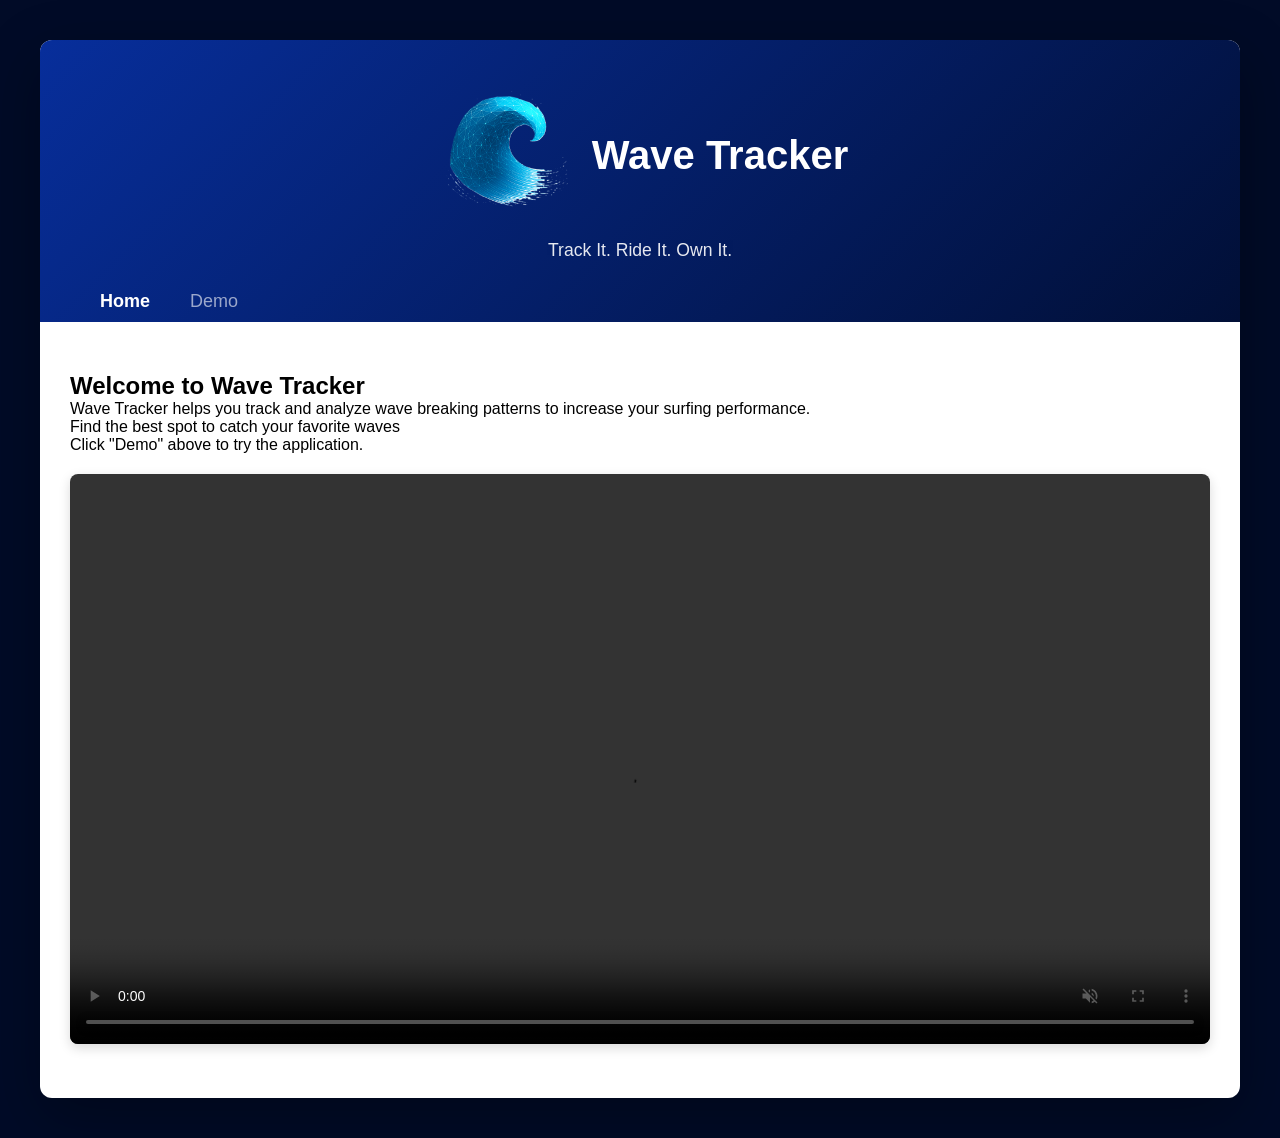
==== index.html @ 1b5ee251 "Only video from folder" ====
<!DOCTYPE html>
<html lang="en">
<head>
  <meta charset="utf-8" />
  <meta name="viewport" content="width=device-width,initial-scale=1" />
  <title>Wave Tracker - Home</title>
  <link rel="stylesheet" href="style.css">
  <link rel="icon" type="image/png" href="logo.png">
</head>
<body>
  <div class="container">
    <div class="header">
      <h1><img src="logo.png" alt="Wave Tracker Logo" class="header-logo"> Wave Tracker</h1>
      <p>Track It. Ride It. Own It.</p>

      <!-- Tab Navigation -->
      <div class="tab-nav">
         <a href="index.html" class="tab-link active">Home</a>
         <a href="Demo.html" class="tab-link">Demo</a>
      </div>
    </div>

    <div class="content">
      
      <div id="Home" class="tab-content active">
         <h2>Welcome to Wave Tracker</h2>
         <p></p>
         <p>Wave Tracker helps you track and analyze wave breaking patterns to increase your surfing performance.</p>
         <p>Find the best spot to catch your favorite waves</p>
         <p></p>
         <p>Click "Demo" above to try the application.</p>
         <p></p>
         <div id="videoContainer">
          <video id="videoPlayer" controls autoplay muted loop preload="metadata" src="Short_Caion_2025-12-30.mp4"></video> 
        </div>
      </div>

    </div>
  </div>
 
</body>
</html>
---- style.css ----
* {
  margin: 0;
  padding: 0;
  box-sizing: border-box;
}

body {
  font-family: 'Segoe UI', Tahoma, Geneva, Verdana, sans-serif;
  background: linear-gradient(135deg, #010b27 0%, #010b27 100%);
  min-height: 100vh;
  padding: 40px 20px;
}

.container {
  max-width: 1200px;
  margin: 0 auto;
  background: white;
  border-radius: 12px;
  box-shadow: 0 20px 60px rgba(0, 0, 0, 0.3);
  overflow: hidden;
}

.header {
  background: linear-gradient(135deg, #072e9b 0%, #010f36 100%);
  color: white;
  padding: 40px 40px 0 40px; /* Remove bottom padding so tabs sit flush */
  text-align: center;
}

.header h1 {
  font-size: 2.5em;
  margin-bottom: 10px;
  font-weight: 600;
  display: flex;
  align-items: center;
  justify-content: center;
  gap: 10px;
}

.header-logo {
  height: 150px;
  width: auto;
  object-fit: contain;
}

.wave-logo {
  width: 30px;
  height: 30px;
  display: flex;
  align-items: center;
  justify-content: center;
}

.header p {
  font-size: 1.1em;
  opacity: 0.9;
}

.content {
  padding: 30px;
}

.section {
  margin-bottom: 40px;
}

.section-title {
  font-size: 1.5em;
  color: #333;
  margin-bottom: 20px;
  padding-bottom: 10px;
  border-bottom: 3px solid #072e9b;
  display: inline-block;
}

.controls {
  display: flex;
  flex-wrap: wrap;
  gap: 12px;
  align-items: center;
  margin-bottom: 20px;
}

.control-group {
  display: flex;
  gap: 8px;
  align-items: center;
}

label {
  font-weight: 500;
  color: #555;
}

input[type="file"],
input[type="number"] {
  padding: 10px 12px;
  border: 2px solid #e0e0e0;
  border-radius: 6px;
  font-size: 1em;
  transition: border-color 0.3s;
}

input[type="file"]:focus,
input[type="number"]:focus {
  outline: none;
  border-color: #147baa 0%;
}

input[type="number"] {
  width: 130px;
}

button {
  padding: 10px 20px;
  border: none;
  border-radius: 6px;
  font-size: 1em;
  font-weight: 500;
  cursor: pointer;
  transition: all 0.3s;
  white-space: nowrap;
}

.btn-primary {
  background: linear-gradient(135deg, #072e9b 0%, #010f36 100%);
  color: white;
}

.btn-primary:hover:not(:disabled) {
  transform: translateY(-2px);
  box-shadow: 0 8px 20px #147baa 0%;
}

.btn-secondary {
  background: #f0f0f0;
  color: #333;
  border: 2px solid #e0e0e0;
}

.btn-secondary:hover:not(:disabled) {
  background: #e0e0e0;
  border-color: #147baa;
}

.btn-danger {
  background: #ff6b6b;
  color: white;
}

.btn-danger:hover:not(:disabled) {
  background: #ff5252;
  transform: translateY(-2px);
  box-shadow: 0 8px 20px rgba(255, 107, 107, 0.4);
}

button:disabled {
  opacity: 0.6;
  cursor: not-allowed;
}

#videoUploadArea {
  position: relative;
  background: #f8f9fa;
  padding: 30px;
  border-radius: 8px;
  border: 2px dashed #072e9b;
  display: inline-block;
  width: 100%;
}

#videoContainer {
  position: relative; /* Anchor for absolute canvas */
  display: inline-block; /* Wraps tightly around video */
  width: 100%;
  max-width: 100%;
  margin-top: 20px;
}

#videoPlayer {
  display: block;
  width: 100%;
  height: auto;
  border-radius: 8px;
  box-shadow: 0 4px 12px rgba(0, 0, 0, 0.15);
}

#processingStatus {
  margin-top: 15px;
  padding: 12px;
  border-radius: 6px;
  font-weight: 500;
  display: none;
}

#processingStatus.loading {
  display: block;
  background: #e3f2fd;
  color: #1976d2;
  border-left: 4px solid #1976d2;
}

#processingStatus.success {
  display: block;
  background: #e8f5e9;
  color: #388e3c;
  border-left: 4px solid #388e3c;
}

#processingStatus.error {
  display: block;
  background: #ffebee;
  color: #d32f2f;
  border-left: 4px solid #d32f2f;
}

.marker-canvas {
  position: absolute;
  pointer-events: none;
}

/* Ensure any canvas appended to the video container overlays the video */
#videoContainer canvas {
  position: absolute;
  top: 0;
  left: 0;
  pointer-events: none;
  z-index: 10;
}

/* Table Results Styling */
table {
  width: 100%;
  border-collapse: collapse;
  margin-top: 10px;
}

th {
  background-color: #010b27; /* Dark blue matching body bg */
  color: white;
  padding: 12px;
  text-align: left;
  font-weight: 600;
  border-bottom: 2px solid #4a90e2;
}

td {
  padding: 10px;
  border-bottom: 1px solid #eee;
  color: #333;
}

tbody tr:hover {
  background-color: #f0f7ff;
}

#count {
  display: inline-block;
  margin-left: 15px;
  padding: 8px 16px;
  background: #e3f2fd;
  color: #1976d2;
  border-radius: 20px;
  font-weight: 500;
  font-size: 0.95em;
}

.filter-info {
  margin-top: 10px;
  padding: 12px;
  background: #f0f0f0;
  border-radius: 6px;
  font-size: 0.95em;
  color: #555;
}

@media (max-width: 768px) {
  .header {
    padding: 30px 20px;
  }

  .header h1 {
    font-size: 2em;
  }

  .content {
    padding: 20px;
  }

  .controls {
    flex-direction: column;
    align-items: stretch;
  }

  .control-group {
    flex-direction: column;
  }

  button {
    width: 100%;
  }

  input[type="number"] {
    width: 100%;
  }

  /* Allow responsive sizing on smaller screens */
  #videoPlayer {
    max-width: 100%;
    height: auto;
  }

  table {
    font-size: 0.9em;
  }

  th, td {
    padding: 10px;
  }
}

/* Tab Navigation (Header Integrated) */
.tab-nav {
  display: flex;
  justify-content: flex-start; /* Left align */
  background-color: transparent;
  padding-top: 20px;
  width: 100%;
}

.tab-link {
  background-color: transparent;
  text-decoration: none;
  border: none;
  outline: none;
  cursor: pointer;
  padding: 10px 20px;
  transition: all 0.3s ease;
  font-size: 18px;
  font-weight: 500;
  color: rgba(255, 255, 255, 0.6);
  margin: 0;
}

.tab-link:hover {
  color: #fff;
}

.tab-link.active {
  color: #fff;
  font-weight: 700;
  text-decoration: none;
  border-bottom: none;
}

/* Tab Content */
.tab-content {
  display: none;
  padding: 20px 0;
  animation: fadeEffect 0.5s;
}

.tab-content.active {
  display: block;
}

@keyframes fadeEffect {
  from {opacity: 0;}
  to {opacity: 1;}
}
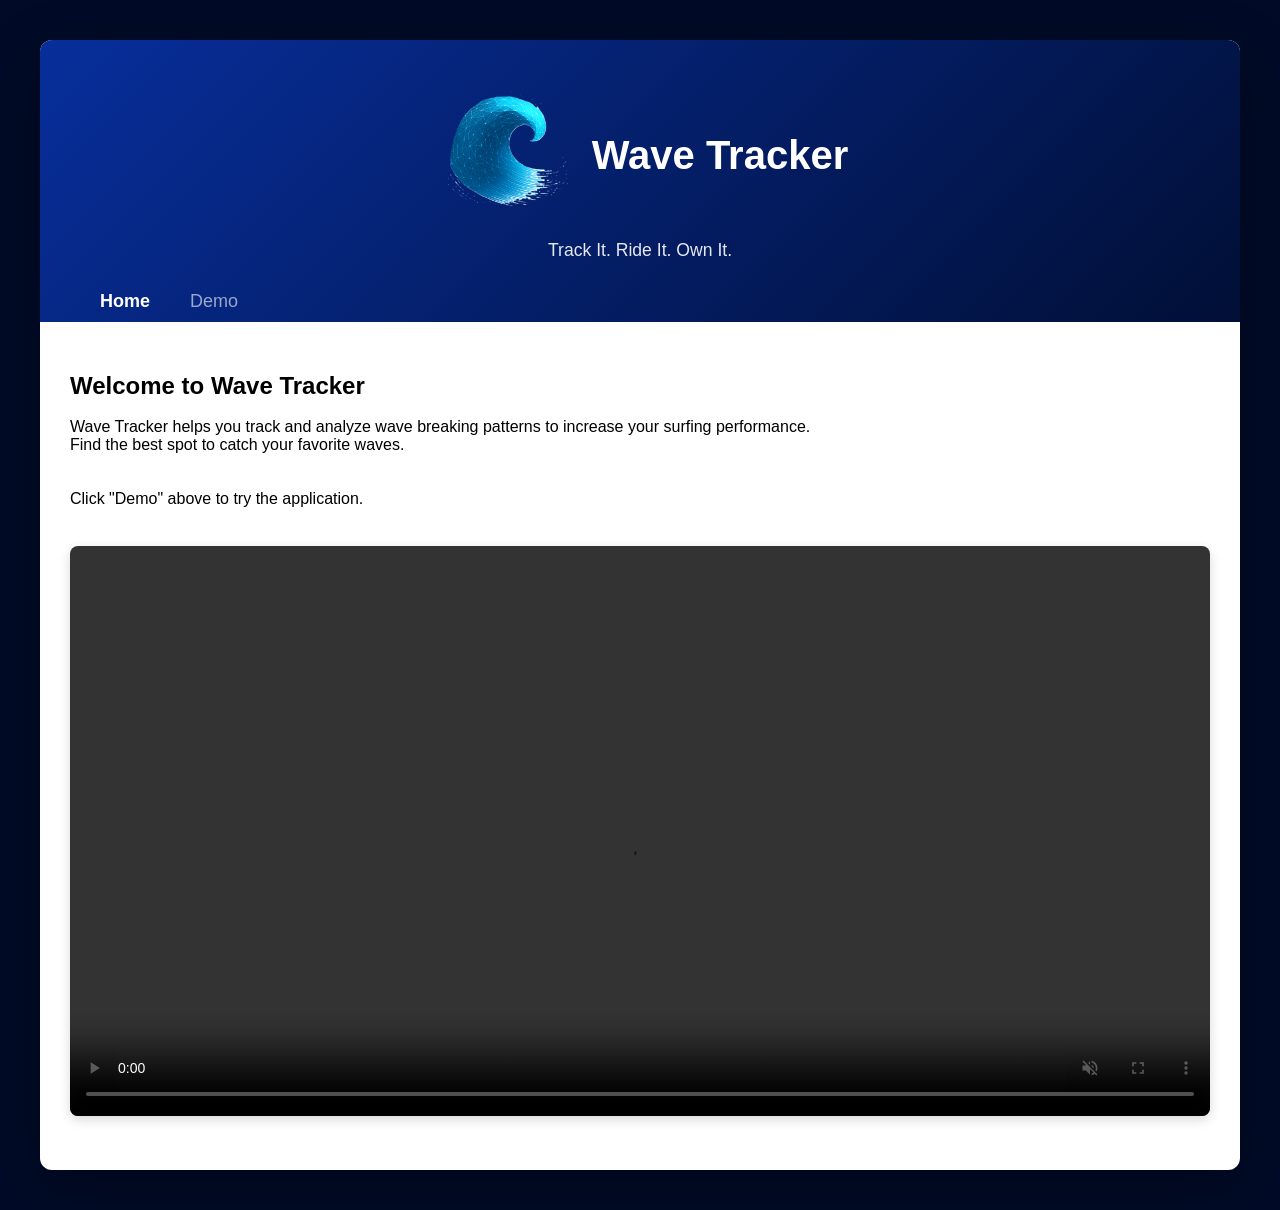
==== commit afc171eb: "added blanks" ====
--- a/index.html
+++ b/index.html
@@ -24,12 +24,13 @@
       
       <div id="Home" class="tab-content active">
          <h2>Welcome to Wave Tracker</h2>
-         <p></p>
+         <p>&nbsp;</p>
          <p>Wave Tracker helps you track and analyze wave breaking patterns to increase your surfing performance.</p>
-         <p>Find the best spot to catch your favorite waves</p>
-         <p></p>
+         <p>Find the best spot to catch your favorite waves.</p>
+         <p>&nbsp;</p>
+         <p>&nbsp;</p>
          <p>Click "Demo" above to try the application.</p>
-         <p></p>
+         <p>&nbsp;</p>
          <div id="videoContainer">
           <video id="videoPlayer" controls autoplay muted loop preload="metadata" src="Short_Caion_2025-12-30.mp4"></video> 
         </div>
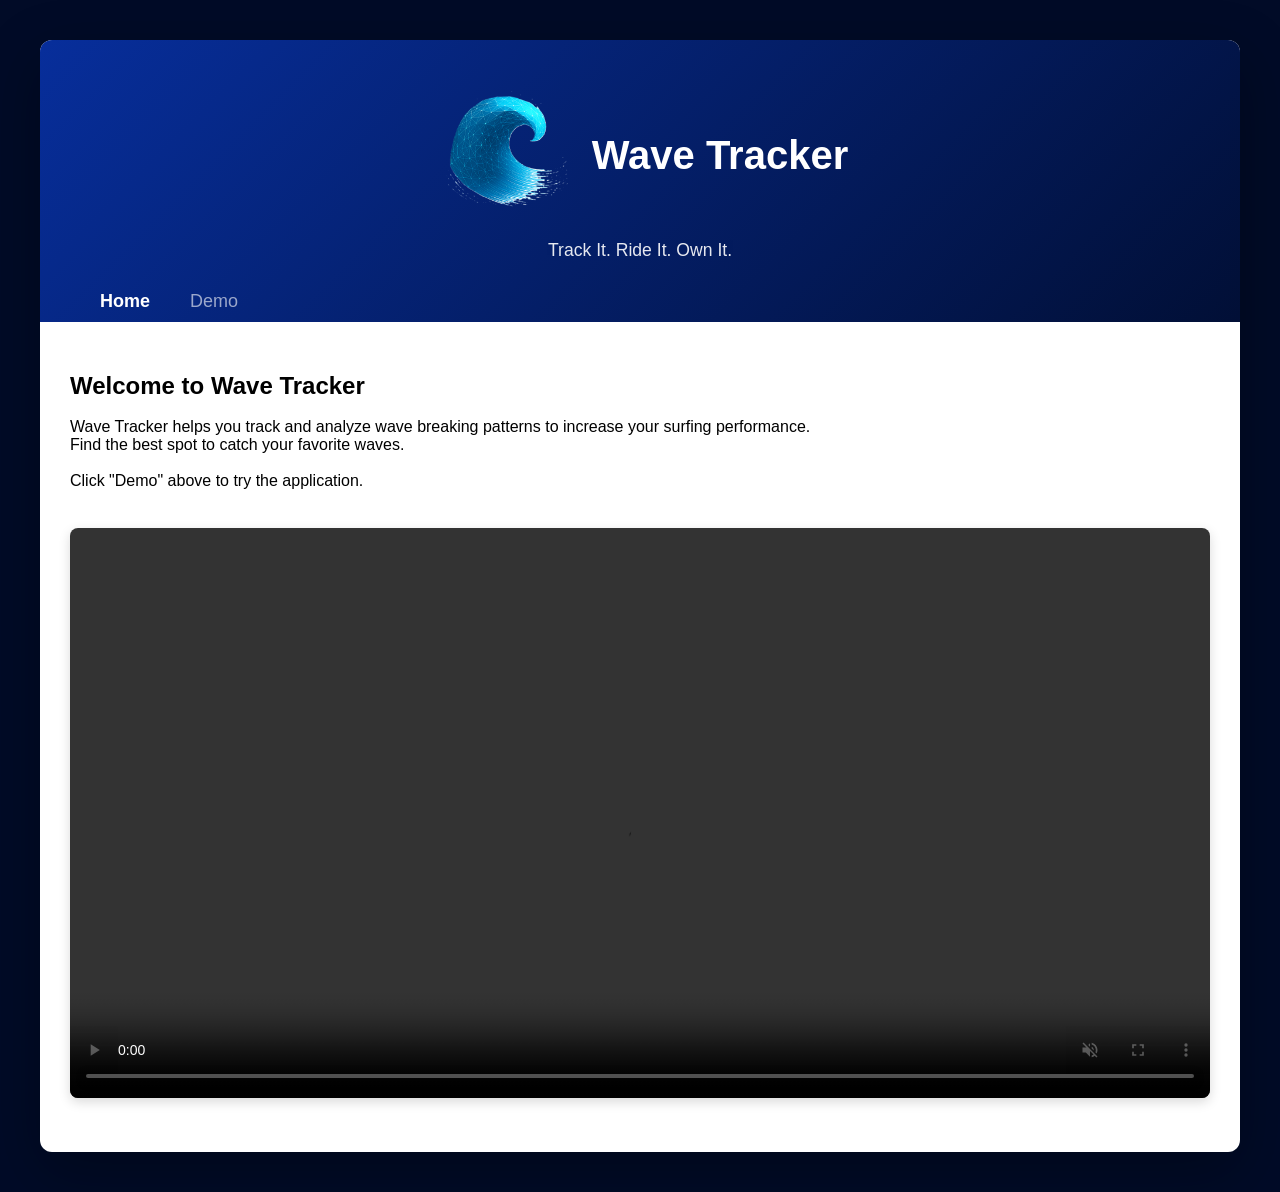
==== commit 58937b59: "Remove blank" ====
--- a/index.html
+++ b/index.html
@@ -28,7 +28,6 @@
          <p>Wave Tracker helps you track and analyze wave breaking patterns to increase your surfing performance.</p>
          <p>Find the best spot to catch your favorite waves.</p>
          <p>&nbsp;</p>
-         <p>&nbsp;</p>
          <p>Click "Demo" above to try the application.</p>
          <p>&nbsp;</p>
          <div id="videoContainer">
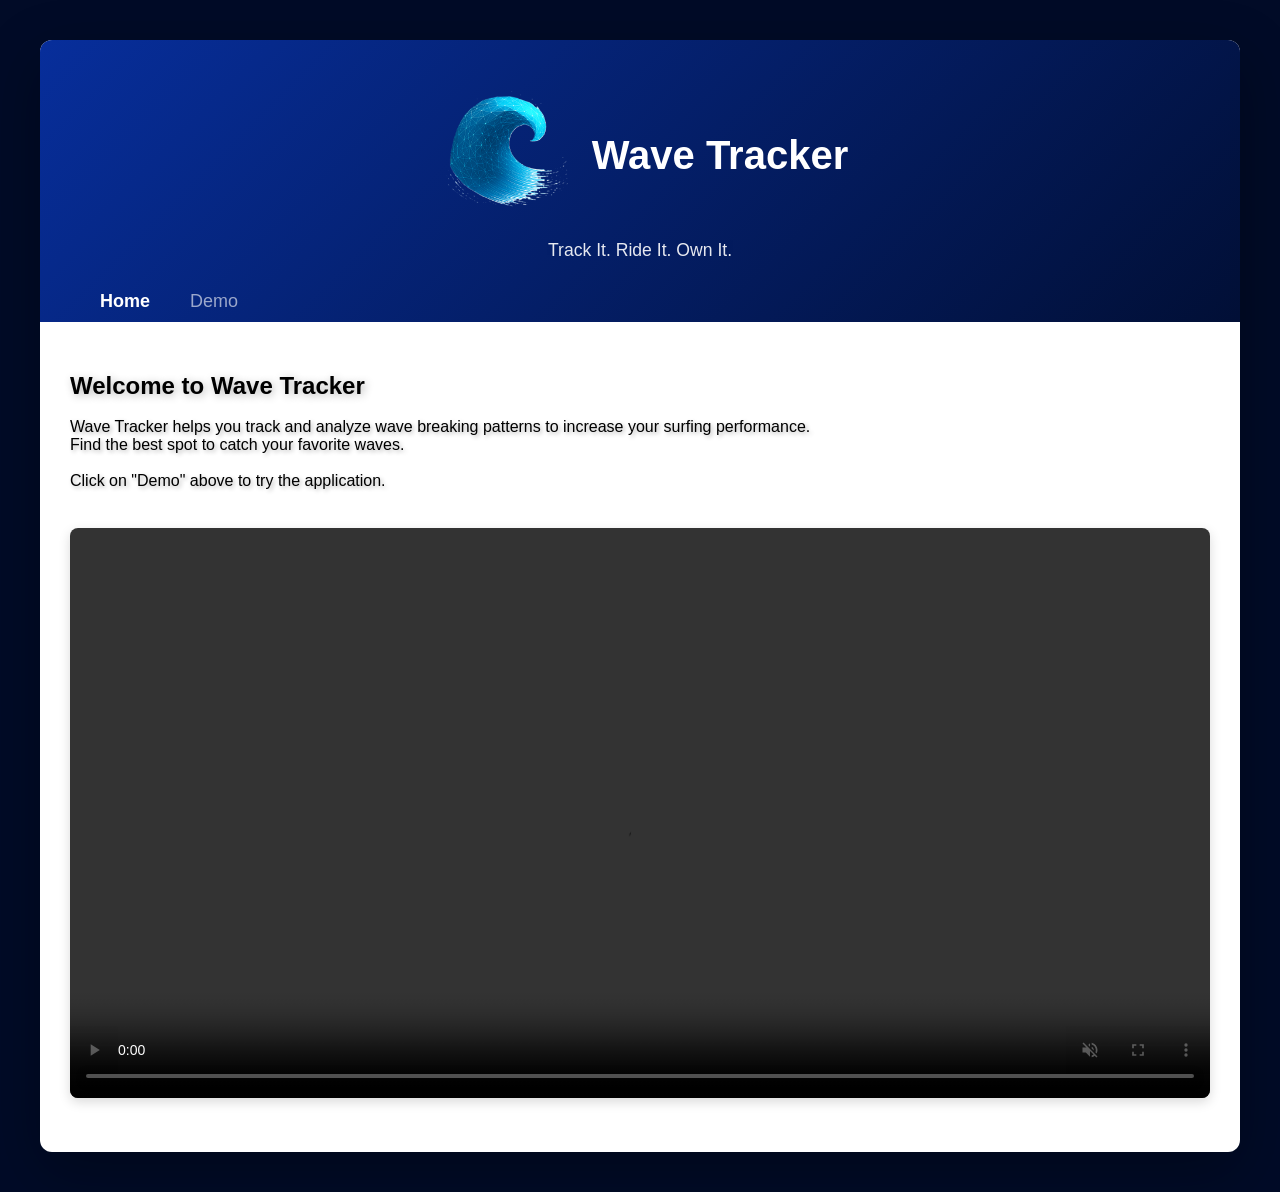
==== commit 3a3d314a: "Click on text correction" ====
--- a/index.html
+++ b/index.html
@@ -28,7 +28,7 @@
          <p>Wave Tracker helps you track and analyze wave breaking patterns to increase your surfing performance.</p>
          <p>Find the best spot to catch your favorite waves.</p>
          <p>&nbsp;</p>
-         <p>Click "Demo" above to try the application.</p>
+         <p>Click on "Demo" above to try the application.</p>
          <p>&nbsp;</p>
          <div id="videoContainer">
           <video id="videoPlayer" controls autoplay muted loop preload="metadata" src="Short_Caion_2025-12-30.mp4"></video> 
--- a/style.css
+++ b/style.css
@@ -369,3 +369,11 @@
   to {opacity: 1;}
 }
 
+/* Home Tab Typography */
+#Home h2{
+  text-shadow: 2px 2px 8px rgba(0, 0, 0, 0.3);
+}
+#Home p {
+  text-shadow: 2px 2px 4px rgba(0, 0, 0, 0.3);
+}
+
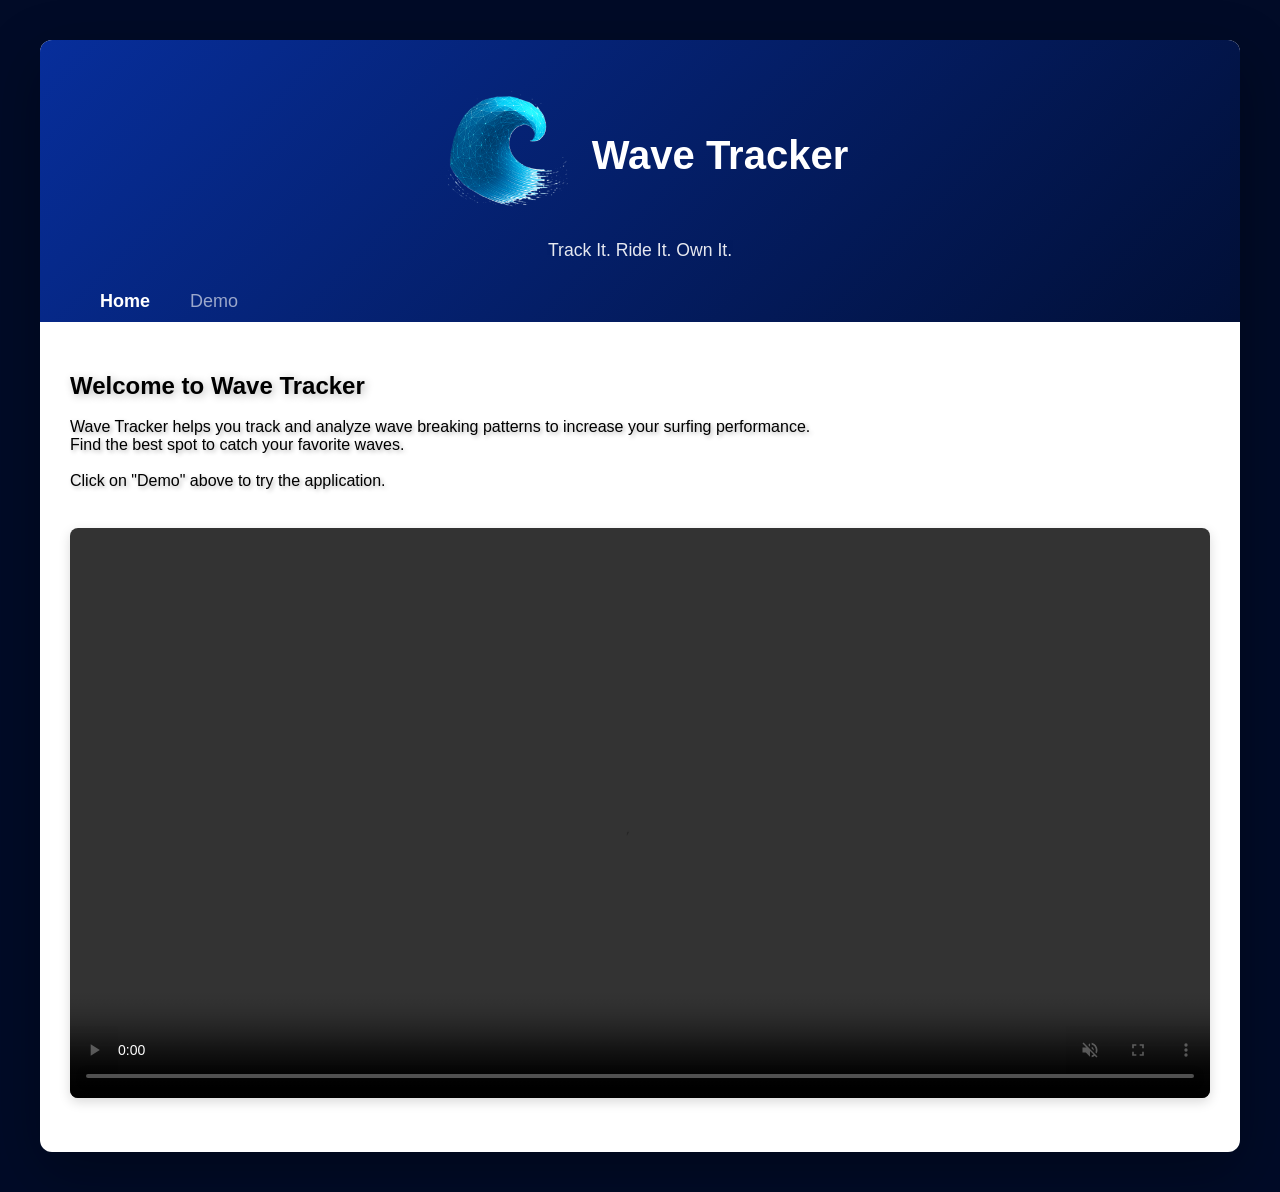
==== commit 165d800b: "Microsoft Clarity Code added" ====
--- a/index.html
+++ b/index.html
@@ -6,6 +6,13 @@
   <title>Wave Tracker - Home</title>
   <link rel="stylesheet" href="style.css">
   <link rel="icon" type="image/png" href="logo.png">
+  <script type="text/javascript">
+    (function(c,l,a,r,i,t,y){
+        c[a]=c[a]||function(){(c[a].q=c[a].q||[]).push(arguments)};
+        t=l.createElement(r);t.async=1;t.src="https://www.clarity.ms/tag/"+i;
+        y=l.getElementsByTagName(r)[0];y.parentNode.insertBefore(t,y);
+    })(window, document, "clarity", "script", "va4172ovq1");
+  </script>
 </head>
 <body>
   <div class="container">
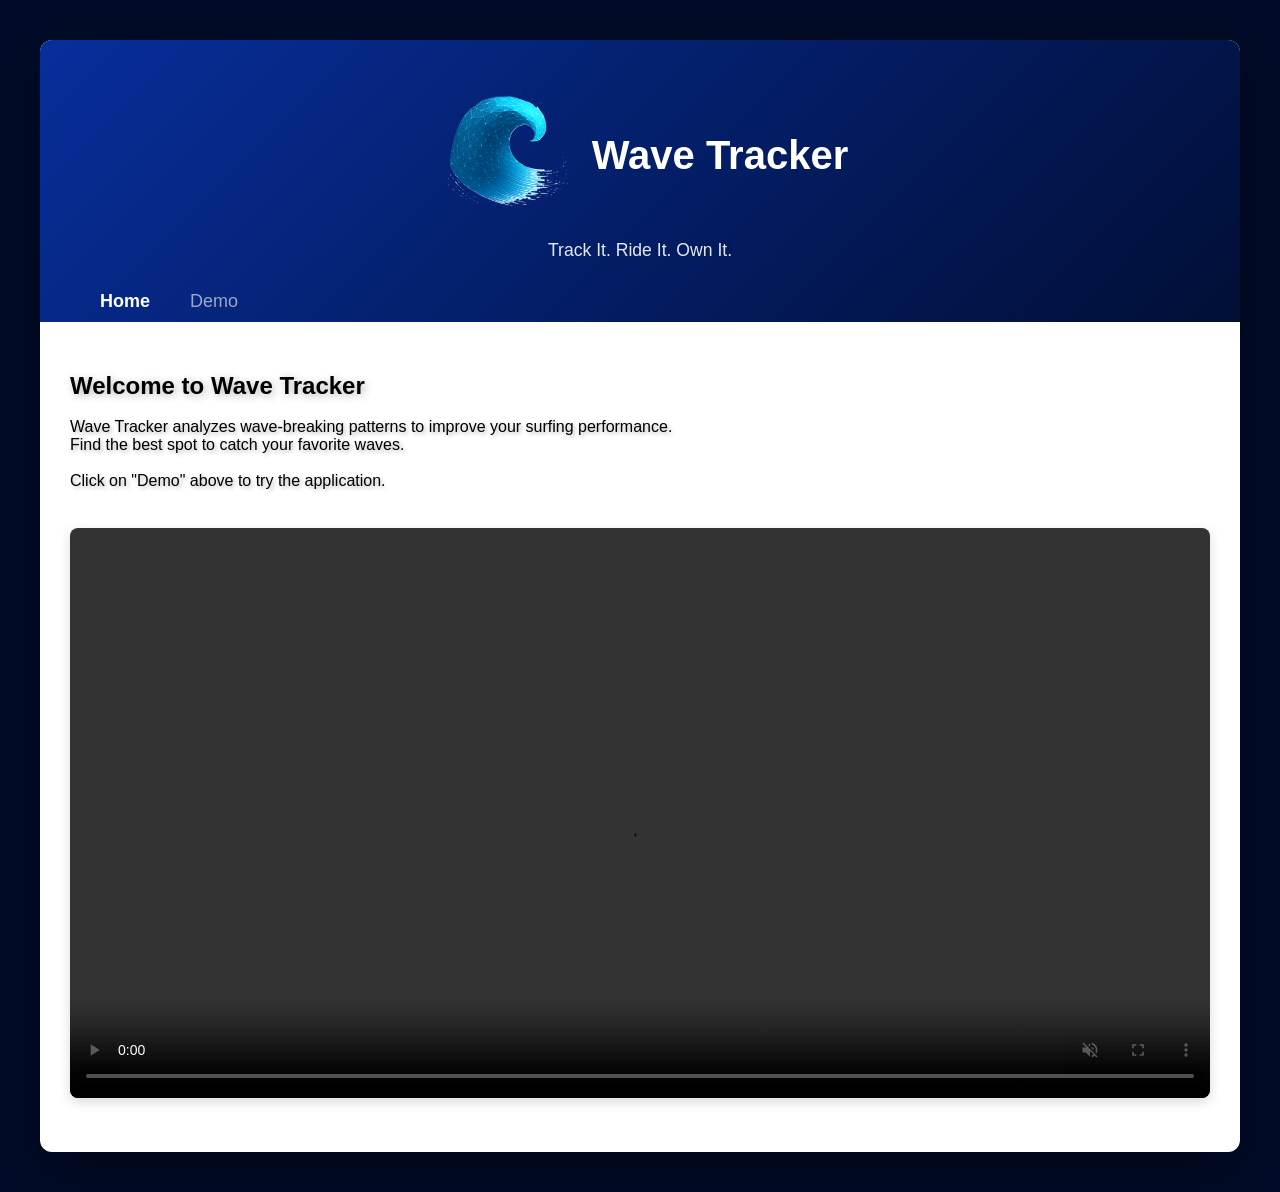
==== commit 3ec68aae: "Text imporvements" ====
--- a/index.html
+++ b/index.html
@@ -32,9 +32,9 @@
       <div id="Home" class="tab-content active">
          <h2>Welcome to Wave Tracker</h2>
          <p>&nbsp;</p>
-         <p>Wave Tracker helps you track and analyze wave breaking patterns to increase your surfing performance.</p>
+         <p>Wave Tracker analyzes wave-breaking patterns to improve your surfing performance.</p>
          <p>Find the best spot to catch your favorite waves.</p>
-         <p>&nbsp;</p>
+         <p>&nbsp;</p> 
          <p>Click on "Demo" above to try the application.</p>
          <p>&nbsp;</p>
          <div id="videoContainer">
